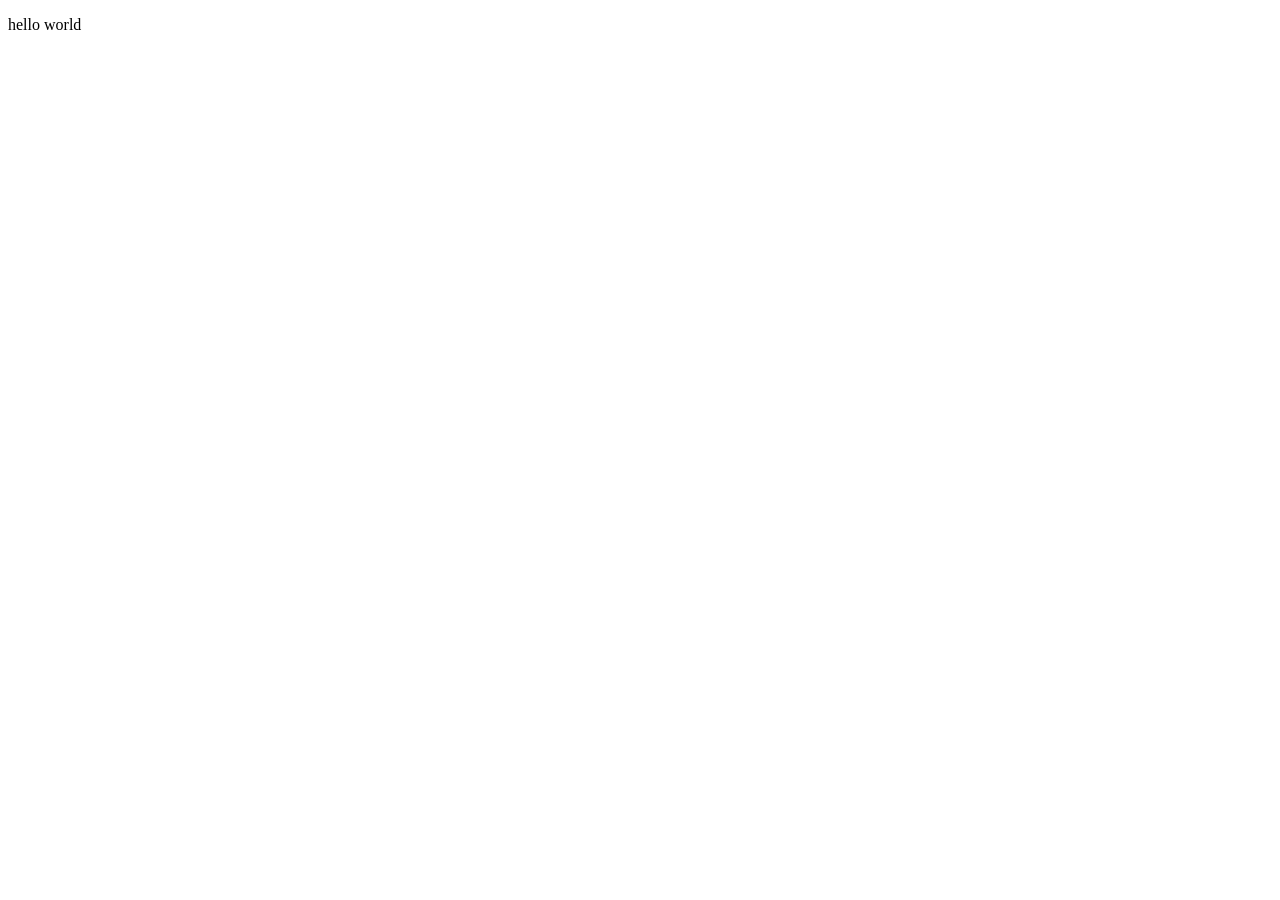
==== index.html @ 321e5e20 "code" ====
<!DOCTYPE html>
<html lang="en">
<head>
    <meta charset="UTF-8">
    <meta name="viewport" content="width=device-width, initial-scale=1.0">
    <title>my first code</title>
</head>
<body>
    <p>hello world</p>
</body>
</html>
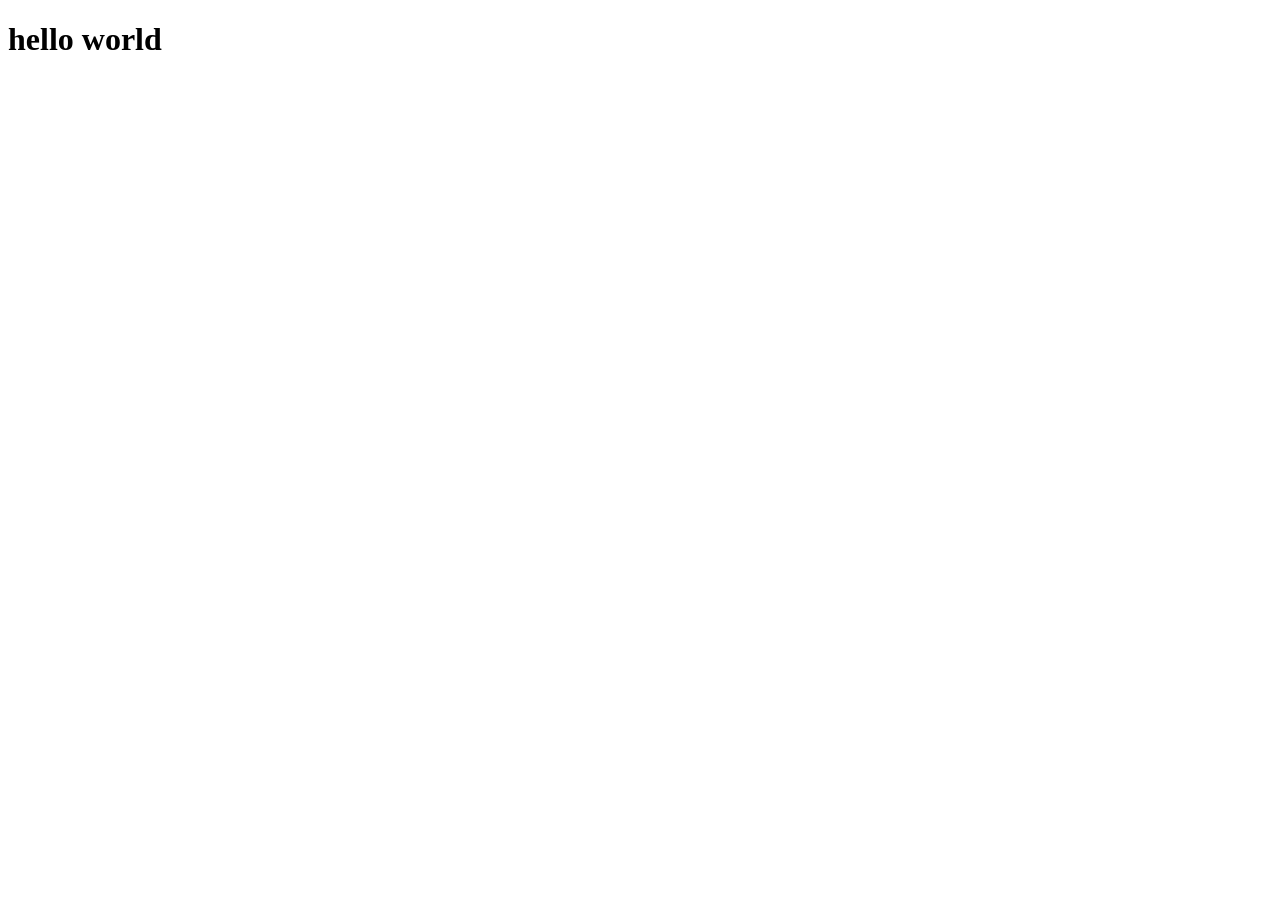
==== commit da6cb438: "code" ====
--- a/index.html
+++ b/index.html
@@ -6,6 +6,6 @@
     <title>my first code</title>
 </head>
 <body>
-    <p>hello world</p>
+    <h1>hello world</h1>
 </body>
 </html>
